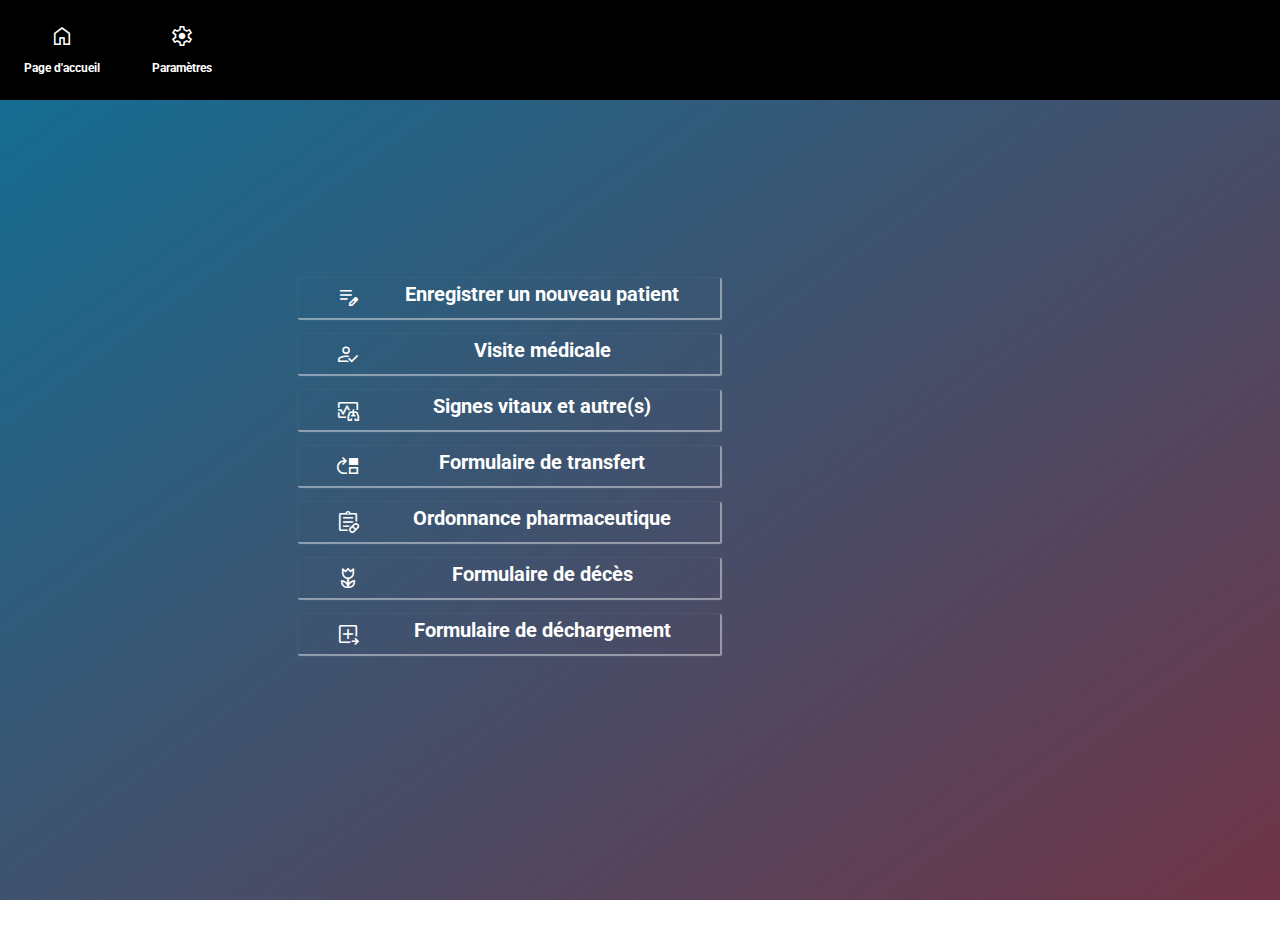
==== index.html @ 85384ec8 "Add files via upload" ====
<!-- The values of list can be entered one after the next by simply
using emmet script and then using tab to quickly go to the next entry -->
<!DOCTYPE html>
<html lang="en">

<head>
    <meta charset="UTF-8">
    <meta http-equiv="X-UA-Compatible" content="IE=edge">
    <meta name="viewport" content="width=device-width, initial-scale=1.0">
    <link rel="stylesheet"
        href="https://fonts.googleapis.com/css2?family=Material+Symbols+Outlined:opsz,wght,FILL,GRAD@20..48,100..700,0..1,-50..200" />
    <link rel="preconnect" href="https://fonts.googleapis.com">
    <link rel="preconnect" href="https://fonts.gstatic.com" crossorigin>
    <link href="https://fonts.googleapis.com/css2?family=Roboto:wght@300&display=swap" rel="stylesheet">
    <link rel="stylesheet" href="./home.css">
    <style>
        .material-symbols-outlined {
            font-variation-settings:
                'FILL' 0,
                'wght' 400,
                'GRAD' 0,
                'opsz' 48
        }
    </style>
    <title>Formulaires</title>
</head>

<body>

    <ul class="container">
        <div class="menu">
            <li class="item- home">
                <!-- <span class="back-icon material-symbols-outlined">
                arrow_back
            </span> -->
                <span class="material-symbols-outlined">
                    home
                </span><br><span>Page d'accueil</span>
                <!-- Retour vers la page d'acceuil -->
            </li>
            <li class="item- settings">
                <span class="material-symbols-outlined">
                    settings
                </span><br>
                <span>Paramètres</span>
            </li>
        </div>
        <li class="item- i1" onclick="newPatientClicked()"><span class=" icon material-symbols-outlined">
                edit_note
            </span>Enregistrer un nouveau patient</li>
        <li class="item- i2" onclick="visitMedicalClicked()"><span class="material-symbols-outlined icon">
                how_to_reg
            </span>Visite médicale</li>
        <li class="item- i3" onclick="vitalSignsClicked()"><span class="material-symbols-outlined icon">
                respiratory_rate
            </span>Signes vitaux et autre(s)</li>
        <li class="item- i4" onclick="transferClicked()"><span class="icon material-symbols-outlined">
                move_up
            </span>Formulaire de transfert</li>
        <li class="item- i5" onclick="prescriptionClicked()"><span class="icon material-symbols-outlined">
                prescriptions
            </span>Ordonnance pharmaceutique</li>
        <li class="item- i6" onclick="deathFormClicked()"><span class="icon material-symbols-outlined">
                deceased
            </span>Formulaire de décès</li>
        <li class="item- i7" onclick="dischargeFormClicked()"><span class="icon material-symbols-outlined">
                tab_new_right
            </span>Formulaire de déchargement</li>
    </ul>
    <script src="index.js"></script>
</body>

</html>
---- home.css ----
@media screen and (min-width:200px) and (max-width:1300px) {
    html {
        background: rgb(15, 112, 150);
        background: linear-gradient(144deg, rgba(15, 112, 150, 1) 0%, rgba(112, 52, 70, 1) 100%) no-repeat center center fixed;
        /*     background: rgb(15,38,150); */
        /* background: linear-gradient(144deg, rgba(15,38,150,1) 50%, rgba(89,112,52,0) 100%); */
        background-size: cover;
        margin: 0;
        width: 100%;
    }

    body {
        padding: 0;
        margin: 0;
    }
    span{
      font-size: 12px;
      padding:4px;
      text-align: center;
    }

    .menu{
      display:flex;
      flex-direction: column;
      justify-content: flex-start;
    }
    .menu li{
      width:auto;
      position:relative;
      left:-40px;
      text-align:center;
    }

    .container {
        display: flex;
        flex-direction: column;
        justify-content: center;
        align-items: center;
        height: 100vh;
        width: 70%;
        gap: 16px;
    }

    li {
        list-style: none;
        width: 420px;
        font-family: 'Roboto', sans-serif;
        font-weight: bold;
        text-align: center;
        line-height: 24px;
        border-radius: 0px;
        box-shadow: 1px 1px 1px 1px #FFFFFF75;
        font-size: 1.25rem;
        cursor: pointer;
        margin-left: 42px;
    }

    li:hover {
        background-color: #21336375;
    }

    .item- {
        padding: 4px 0px 4px 2px;
        color: white;
        background-color: none;
        border: 0px solid white;
        border-radius: 1px;
    }

    .menu {
        position: fixed;
        top: 0;
        left:0;
        right: 0;
        width: 100vw;
        margin: 0;
        background-color: black;
        border: none;
        padding: 1rem;
        font-size: 1.25rem;
        display: flex;
        flex-direction: row;
    }

    .menu .item-{
      border:none;
      box-shadow:none;
    }

    .back-icon {
        position: fixed;
        left: 4px;
    }

    .icon {
        float: left;
        margin-left: 2rem;
    }


    /* .i1{
  background-color:#FD841F;
}
.i2{
  background-color:#E14D2A;
}
.i3{
  background-color:#CD104D;
}
.i4{
  background-color:#9C2C77;
}
.i5{
  background-color:#FF7C7C;
}
.i6{
  background-color:#FFC4C4;
} */
}
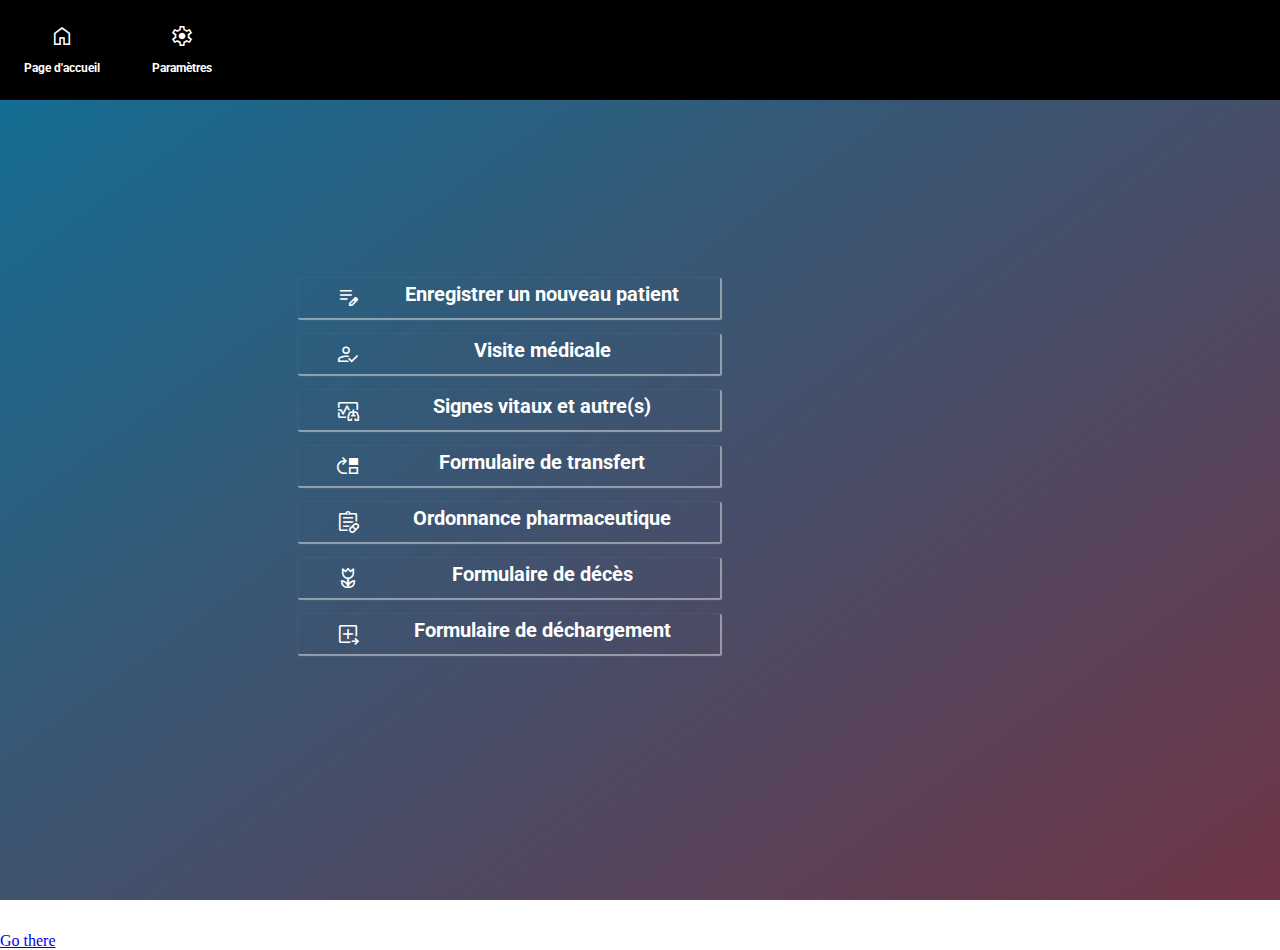
==== commit be99154e: "Update index.html" ====
--- a/index.html
+++ b/index.html
@@ -67,7 +67,8 @@
                 tab_new_right
             </span>Formulaire de déchargement</li>
     </ul>
+    <a href="https://www.google.com">Go there</a>
     <script src="index.js"></script>
 </body>
 
-</html>+</html>
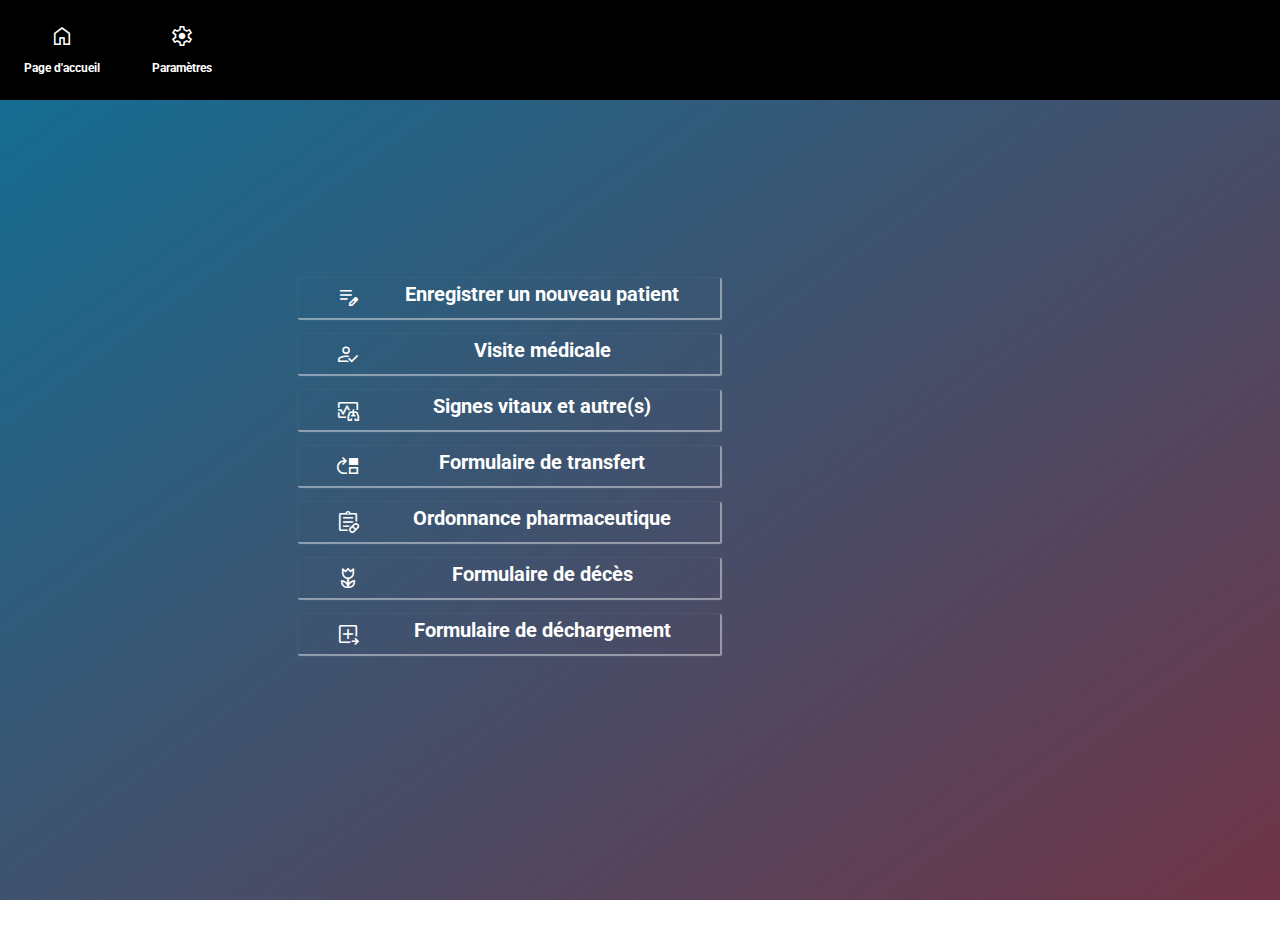
==== commit bae82d0c: "Update index.html" ====
--- a/index.html
+++ b/index.html
@@ -67,7 +67,6 @@
                 tab_new_right
             </span>Formulaire de déchargement</li>
     </ul>
-    <a href="https://www.google.com">Go there</a>
     <script src="index.js"></script>
 </body>
 
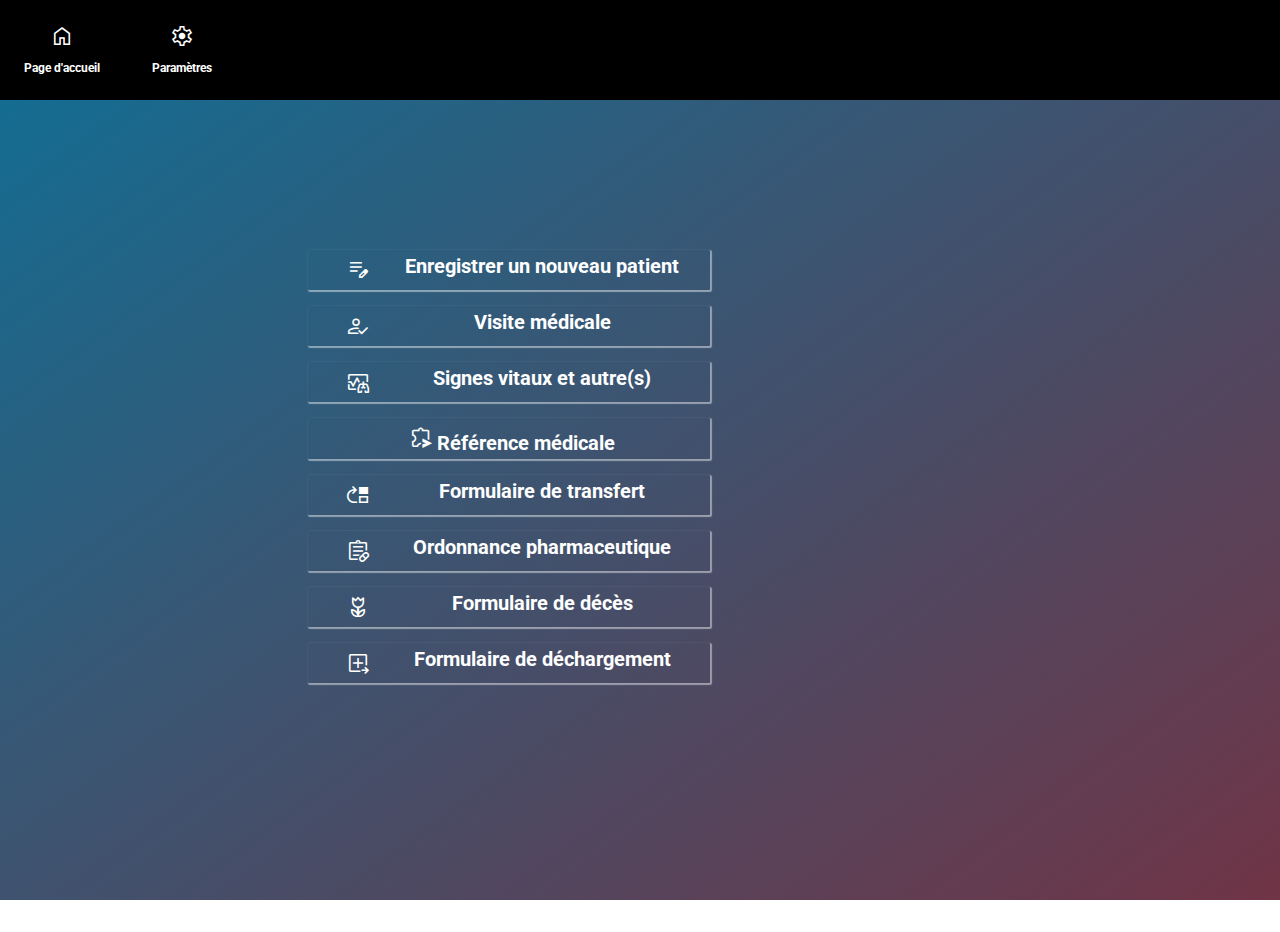
==== commit 00d67b16: "Update index.html" ====
--- a/index.html
+++ b/index.html
@@ -54,6 +54,9 @@
         <li class="item- i3" onclick="vitalSignsClicked()"><span class="material-symbols-outlined icon">
                 respiratory_rate
             </span>Signes vitaux et autre(s)</li>
+        <li class="item- i4" onclick="referenceClicked()"><span class="material-symbols-outlined">
+                send_time_extension
+                </span>Référence médicale</li>
         <li class="item- i4" onclick="transferClicked()"><span class="icon material-symbols-outlined">
                 move_up
             </span>Formulaire de transfert</li>
--- a/home.css
+++ b/home.css
@@ -43,7 +43,7 @@
 
     li {
         list-style: none;
-        width: 420px;
+        width: 400px;
         font-family: 'Roboto', sans-serif;
         font-weight: bold;
         text-align: center;
@@ -116,4 +116,4 @@
 .i6{
   background-color:#FFC4C4;
 } */
-}+}
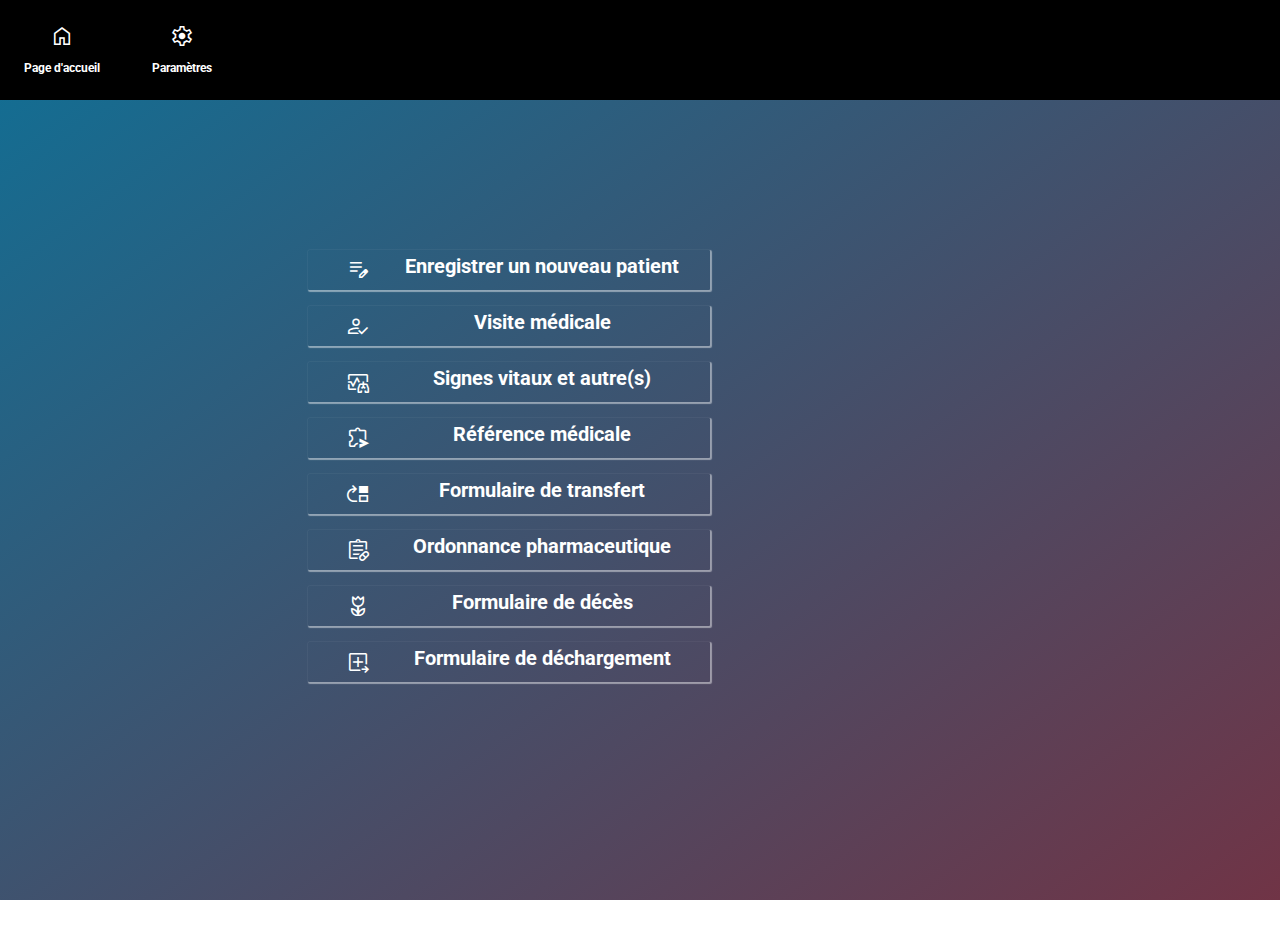
==== commit c98367ef: "Update index.html" ====
--- a/index.html
+++ b/index.html
@@ -54,10 +54,10 @@
         <li class="item- i3" onclick="vitalSignsClicked()"><span class="material-symbols-outlined icon">
                 respiratory_rate
             </span>Signes vitaux et autre(s)</li>
-        <li class="item- i4" onclick="referenceClicked()"><span class="material-symbols-outlined">
+        <li class="item- i4" onclick="referenceClicked()"><span class="material-symbols-outlined icon">
                 send_time_extension
                 </span>Référence médicale</li>
-        <li class="item- i4" onclick="transferClicked()"><span class="icon material-symbols-outlined">
+        <li class="item- i4" onclick="transferClicked()"><span class="material-symbols-outlined icon">
                 move_up
             </span>Formulaire de transfert</li>
         <li class="item- i5" onclick="prescriptionClicked()"><span class="icon material-symbols-outlined">
